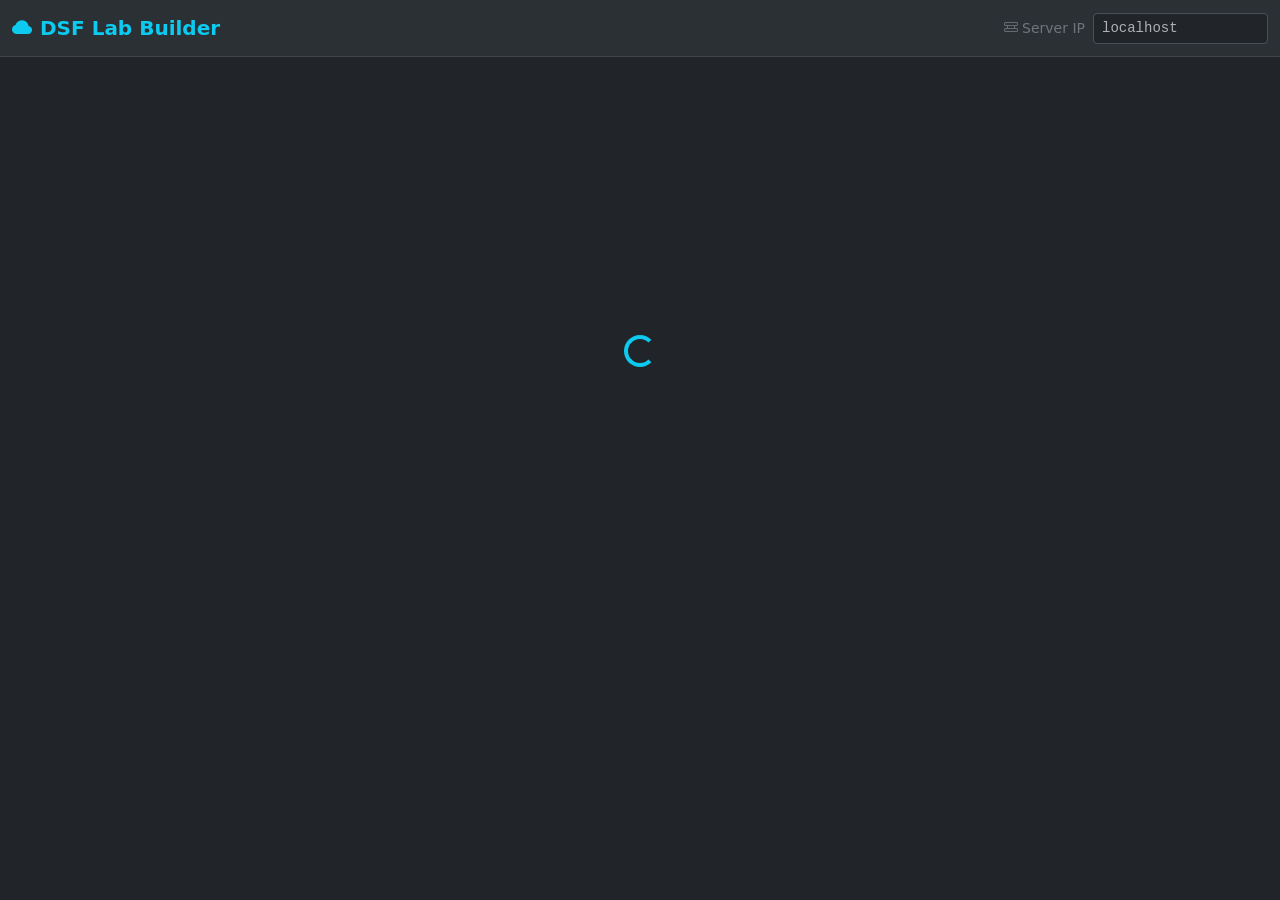
==== dsf-lab-builder/static/index.html @ b0427778 "dsf-lab-builder" ====
<!DOCTYPE html>
<html lang="en" data-bs-theme="dark">
<head>
  <meta charset="UTF-8">
  <meta name="viewport" content="width=device-width, initial-scale=1.0">
  <title>DSF Lab Builder</title>
  <link rel="stylesheet" href="https://cdn.jsdelivr.net/npm/bootstrap@5.3.3/dist/css/bootstrap.min.css">
  <link rel="stylesheet" href="https://cdn.jsdelivr.net/npm/bootstrap-icons@1.11.3/font/bootstrap-icons.min.css">
  <link rel="stylesheet" href="/style.css">
</head>
<body>

<nav class="navbar navbar-expand-lg bg-body-tertiary border-bottom border-secondary-subtle mb-4">
  <div class="container-fluid">
    <a class="navbar-brand fw-bold text-info" href="#"><i class="bi bi-cloud-fill me-2"></i>DSF Lab Builder</a>
    <span id="nav-breadcrumb" class="text-secondary small me-auto ms-3"></span>
    <div class="d-flex align-items-center gap-2">
      <label class="text-secondary small mb-0 text-nowrap" for="nav-server-ip">
        <i class="bi bi-hdd-rack me-1"></i>Server IP
      </label>
      <input type="text" class="form-control form-control-sm font-monospace" id="nav-server-ip"
             style="width:175px" placeholder="localhost" autocomplete="off"
             title="Server IP or hostname — replaces localhost everywhere: FAM onboarding info, command previews, asset export">
    </div>
  </div>
</nav>

<div class="container-fluid px-4" id="main-content">
  <div class="d-flex justify-content-center align-items-center" style="height: 60vh;">
    <div class="spinner-border text-info" role="status"></div>
  </div>
</div>

<!-- RDS Detail Offcanvas -->
<div class="offcanvas offcanvas-end" tabindex="-1" id="rdsOffcanvas" style="width:500px">
  <div class="offcanvas-header border-bottom border-secondary-subtle">
    <h6 class="offcanvas-title font-monospace" id="rdsOffcanvasTitle">RDS Info</h6>
    <button type="button" class="btn-close" data-bs-dismiss="offcanvas" title="Close panel"></button>
  </div>
  <div class="offcanvas-body p-0" id="rdsOffcanvasBody">
    <div class="d-flex justify-content-center align-items-center p-5">
      <div class="spinner-border spinner-border-sm text-info"></div>
    </div>
  </div>
</div>

<!-- Command Info Offcanvas -->
<div class="offcanvas offcanvas-end" tabindex="-1" id="cmdInfoOffcanvas" style="width:720px">
  <div class="offcanvas-header border-bottom border-secondary-subtle">
    <h6 class="offcanvas-title font-monospace" id="cmdInfoTitle">AWS Commands</h6>
    <button type="button" class="btn-close" data-bs-dismiss="offcanvas" title="Close"></button>
  </div>
  <div class="offcanvas-body" id="cmdInfoBody"></div>
</div>

<!-- RDS Create Confirm Modal -->
<div class="modal fade" id="rdsConfirmModal" tabindex="-1">
  <div class="modal-dialog modal-dialog-centered">
    <div class="modal-content">
      <div class="modal-header">
        <h5 class="modal-title"><i class="bi bi-database me-2 text-warning"></i>RDS Instance Already Exists</h5>
        <button type="button" class="btn-close" data-bs-dismiss="modal" title="Cancel"></button>
      </div>
      <div class="modal-body" id="rdsConfirmBody"></div>
      <div class="modal-footer">
        <button class="btn btn-secondary" data-bs-dismiss="modal">Cancel</button>
        <button class="btn btn-outline-warning" id="btn-rds-overwrite"
                title="Re-run setup on the existing instance (idempotent — updates parameter groups, CloudWatch export)">
          <i class="bi bi-arrow-repeat me-1"></i>Overwrite Existing
        </button>
        <button class="btn btn-warning" id="btn-rds-create-new"
                title="Create an additional RDS instance with a new identifier">
          <i class="bi bi-plus-circle me-1"></i>Create New Instance
        </button>
      </div>
    </div>
  </div>
</div>

<!-- Job Output Modal -->
<div class="modal fade" id="jobModal" tabindex="-1" data-bs-backdrop="static">
  <div class="modal-dialog modal-xl modal-dialog-scrollable">
    <div class="modal-content">
      <div class="modal-header">
        <h5 class="modal-title" id="jobModalTitle">Running...</h5>
        <span class="badge ms-2" id="jobModalBadge"></span>
      </div>
      <div class="modal-body p-0">
        <pre id="jobOutput" class="job-output m-0 p-3"></pre>
      </div>
      <div class="modal-footer">
        <button type="button" class="btn btn-secondary" id="jobModalClose" disabled data-bs-dismiss="modal">Close</button>
      </div>
    </div>
  </div>
</div>

<!-- ── Templates ─────────────────────────────────────────────── -->

<template id="tpl-home">
  <div class="d-flex justify-content-between align-items-center mb-4">
    <h4 class="mb-0"><i class="bi bi-grid-3x3-gap me-2 text-info"></i>Environments</h4>
    <button class="btn btn-info btn-sm" id="btn-deploy"
            title="Deploy a new isolated Floci (LocalStack) environment">
      <i class="bi bi-plus-circle me-1"></i>Deploy New Env
    </button>
  </div>
  <div id="env-grid" class="row row-cols-1 row-cols-md-2 row-cols-xl-3 g-3">
    <div class="col"><div class="card h-100 text-center py-5 text-secondary border-dashed">
      <i class="bi bi-arrow-clockwise fs-1 opacity-50"></i>
      <p class="mt-2">Loading environments…</p>
    </div></div>
  </div>
</template>

<template id="tpl-env-card">
  <div class="col">
    <div class="card h-100 env-card" data-env-id="">
      <div class="card-header d-flex justify-content-between align-items-center">
        <span class="fw-bold env-name"></span>
        <span class="badge env-status-badge"></span>
      </div>
      <div class="card-body small">
        <div class="row g-1">
          <div class="col-5 text-secondary">Floci Port</div>
          <div class="col-7 font-monospace env-port"></div>
          <div class="col-5 text-secondary">Account ID</div>
          <div class="col-7 font-monospace env-account"></div>
          <div class="col-5 text-secondary">RDS Range</div>
          <div class="col-7 font-monospace env-rds-range"></div>
        </div>
      </div>
      <div class="card-footer d-flex gap-2">
        <button class="btn btn-sm btn-outline-info btn-open flex-grow-1"
                title="Open environment details — RDS, S3, FAM info, generators">
          <i class="bi bi-arrow-right-circle me-1"></i>Open
        </button>
        <button class="btn btn-sm btn-outline-danger btn-destroy"
                title="Destroy this environment — stops all containers and removes all data">
          <i class="bi bi-trash3"></i>
        </button>
      </div>
    </div>
  </div>
</template>

<template id="tpl-env-detail">
  <div class="mb-3">
    <a href="#" class="text-decoration-none text-secondary small">
      <i class="bi bi-chevron-left me-1"></i>All Environments
    </a>
  </div>
  <div class="card mb-4">
    <div class="card-body d-flex flex-wrap gap-3 align-items-center">
      <h5 class="mb-0 me-3 fw-bold text-info" id="detail-title"></h5>
      <span class="badge" id="detail-status"></span>
      <div class="ms-auto d-flex gap-3 small font-monospace">
        <span title="Floci (LocalStack) port"><i class="bi bi-hdd-network me-1 text-secondary"></i><span id="detail-port"></span></span>
        <span title="AWS Account ID"><i class="bi bi-person-badge me-1 text-secondary"></i><span id="detail-account"></span></span>
        <span title="Docker network name"><i class="bi bi-diagram-3 me-1 text-secondary"></i><span id="detail-network"></span></span>
      </div>
    </div>
  </div>
  <ul class="nav nav-tabs mb-3" id="detail-tabs">
    <li class="nav-item"><a class="nav-link active" data-tab="resources" href="#">Resources</a></li>
    <li class="nav-item"><a class="nav-link" data-tab="create-rds" href="#">Create RDS</a></li>
    <li class="nav-item"><a class="nav-link" data-tab="fam" href="#">FAM / S3</a></li>
    <li class="nav-item"><a class="nav-link" data-tab="generator" href="#">Data Generator</a></li>
  </ul>
  <div id="detail-tab-content"></div>
</template>

<template id="tpl-tab-resources">
  <div class="row g-3">
    <div class="col-md-7">
      <div class="card h-100">
        <div class="card-header d-flex justify-content-between align-items-center">
          <span><i class="bi bi-database me-2 text-warning"></i>RDS Instances</span>
          <button class="btn btn-sm btn-outline-secondary" id="btn-refresh-detail"
                  title="Refresh resource list from LocalStack">
            <i class="bi bi-arrow-clockwise"></i>
          </button>
        </div>
        <div class="card-body p-0">
          <table class="table table-sm table-hover mb-0">
            <thead><tr><th>ID</th><th>Engine</th><th>Status</th><th>Endpoint</th><th class="text-center" style="width:100px">Actions</th></tr></thead>
            <tbody id="rds-tbody"><tr><td colspan="5" class="text-center text-secondary p-3">Loading…</td></tr></tbody>
          </table>
        </div>
      </div>
    </div>
    <div class="col-md-5">
      <div class="card h-100">
        <div class="card-header"><i class="bi bi-bucket me-2 text-info"></i>S3 Buckets</div>
        <div class="card-body p-0">
          <ul class="list-group list-group-flush" id="bucket-list">
            <li class="list-group-item text-secondary text-center">Loading…</li>
          </ul>
        </div>
      </div>
    </div>
  </div>

  <!-- Export panel -->
  <div class="card mt-3">
    <div class="card-header d-flex align-items-center gap-2">
      <i class="bi bi-file-earmark-spreadsheet text-success"></i>
      <span>Export DSF Hub Import Spreadsheet</span>
    </div>
    <div class="card-body">
      <p class="text-secondary small mb-3">
        Generates an <code>.xlsx</code> file with Cloud Account, RDS, and CloudWatch Log Group assets
        ready to import into DSF Hub. Fill in the fields below before downloading.
      </p>
      <div class="row g-3 align-items-end">
        <div class="col-md-4">
          <label class="form-label small">Server IP / Hostname
            <span class="text-secondary fw-normal">(replaces <code>localhost</code> in endpoint URLs)</span>
          </label>
          <input type="text" class="form-control form-control-sm font-monospace"
                 id="export-server-ip" placeholder="localhost" autocomplete="off">
        </div>
        <div class="col-md-5">
          <label class="form-label small">Agentless Gateway Name
            <span class="text-secondary fw-normal">(optional — fills <code>&lt;agentless-gateway-display-name&gt;</code>)</span>
          </label>
          <input type="text" class="form-control form-control-sm font-monospace"
                 id="export-gateway-name" placeholder="<agentless-gateway-display-name>" autocomplete="off">
        </div>
        <div class="col-md-3">
          <button class="btn btn-success btn-sm w-100" id="btn-export-assets"
                  title="Download DSF Hub import spreadsheet (.xlsx) for this environment">
            <i class="bi bi-download me-1"></i>Download Assets XLSX
          </button>
        </div>
      </div>
    </div>
  </div>
</template>

<template id="tpl-tab-create-rds">
  <div class="card" style="max-width:480px">
    <div class="card-header"><i class="bi bi-plus-circle me-2 text-warning"></i>Create RDS Instance</div>
    <div class="card-body">
      <div class="mb-3">
        <label class="form-label">Engine</label>
        <select class="form-select" id="rds-engine">
          <option value="postgres">PostgreSQL</option>
          <option value="mysql">MySQL</option>
          <option value="mariadb">MariaDB</option>
        </select>
      </div>
      <div class="d-flex align-items-center gap-2">
        <button class="btn btn-warning" id="btn-create-rds"
                title="Create the selected RDS engine in this environment and stream the setup output">
          <i class="bi bi-play-fill me-1"></i>Create &amp; Stream Output
        </button>
        <button class="btn btn-outline-info" id="btn-rds-info"
                title="Preview the AWS CLI commands that will run">
          <i class="bi bi-info-circle"></i>
        </button>
      </div>
    </div>
  </div>
</template>

<template id="tpl-tab-fam">
  <div class="row g-3">
    <div class="col-md-5">
      <div class="card">
        <div class="card-header"><i class="bi bi-plus-circle me-2 text-info"></i>Setup FAM Resources</div>
        <div class="card-body">
          <p class="text-secondary small mb-3">Creates FAM IAM user, source bucket, log destination bucket, and CloudTrail trail.</p>
          <div class="d-flex align-items-center gap-2">
            <button class="btn btn-info" id="btn-create-fam"
                    title="Run FAM setup pipeline: IAM user → S3 buckets → CloudTrail trail">
              <i class="bi bi-play-fill me-1"></i>Setup &amp; Stream Output
            </button>
            <button class="btn btn-outline-info" id="btn-fam-info"
                    title="Preview the AWS CLI commands that will run">
              <i class="bi bi-info-circle"></i>
            </button>
          </div>
          <hr>
          <p class="text-secondary small mb-2">Generate traffic and wait for CloudTrail logs (~65 s):</p>
          <button class="btn btn-outline-info btn-sm" id="btn-test-fam"
                  title="PUT/GET/LIST test objects into source bucket, then wait 65s for CloudTrail flush and list the log destination">
            <i class="bi bi-lightning me-1"></i>Test FAM Traffic + Check Logs
          </button>
        </div>
      </div>
    </div>
    <div class="col-md-7">
      <div class="card h-100">
        <div class="card-header"><i class="bi bi-info-circle me-2"></i>Onboarding Info</div>
        <div class="card-body" id="fam-info-body">
          <p class="text-secondary small">Run setup first to see DSF Hub onboarding info.</p>
        </div>
      </div>
    </div>
  </div>
</template>

<template id="tpl-tab-generator">
  <div class="row g-3">

    <!-- FAM generator -->
    <div class="col-12">
      <div class="card">
        <div class="card-header d-flex justify-content-between align-items-center">
          <span><i class="bi bi-bucket me-2 text-info"></i>FAM / S3 Background Generator</span>
          <span class="badge bg-secondary" id="fam-gen-badge">Stopped</span>
        </div>
        <div class="card-body">
          <p class="text-secondary small mb-2">Continuously simulates S3 file operations (PUT / GET / LIST / DELETE) to generate CloudTrail audit events.</p>
          <div class="d-flex gap-2 mb-2">
            <button class="btn btn-success btn-sm" id="btn-fam-gen-start"
                    title="Start FAM background activity generator (simulates S3 PUT/GET/LIST/DELETE)">
              <i class="bi bi-play-fill me-1"></i>Start
            </button>
            <button class="btn btn-danger btn-sm" id="btn-fam-gen-stop"
                    title="Stop the FAM generator">
              <i class="bi bi-stop-fill me-1"></i>Stop
            </button>
            <button class="btn btn-outline-secondary btn-sm ms-auto" id="btn-fam-gen-refresh"
                    title="Refresh FAM activity log">
              <i class="bi bi-arrow-clockwise"></i>
            </button>
          </div>
          <pre id="fam-gen-log" class="job-output gen-log p-2 m-0" style="max-height:180px">No activity yet.</pre>
        </div>
      </div>
    </div>

    <!-- RDS generators (populated dynamically) -->
    <div class="col-12">
      <div class="card">
        <div class="card-header"><i class="bi bi-database me-2 text-warning"></i>RDS Instance Generators</div>
        <div class="card-body" id="rds-gen-body">
          <p class="text-secondary small">Loading RDS instances…</p>
        </div>
      </div>
    </div>

  </div>
</template>

<script src="https://cdn.jsdelivr.net/npm/bootstrap@5.3.3/dist/js/bootstrap.bundle.min.js"></script>
<script src="https://cdn.jsdelivr.net/npm/jquery@3.7.1/dist/jquery.min.js"></script>
<script src="/app.js"></script>
</body>
</html>
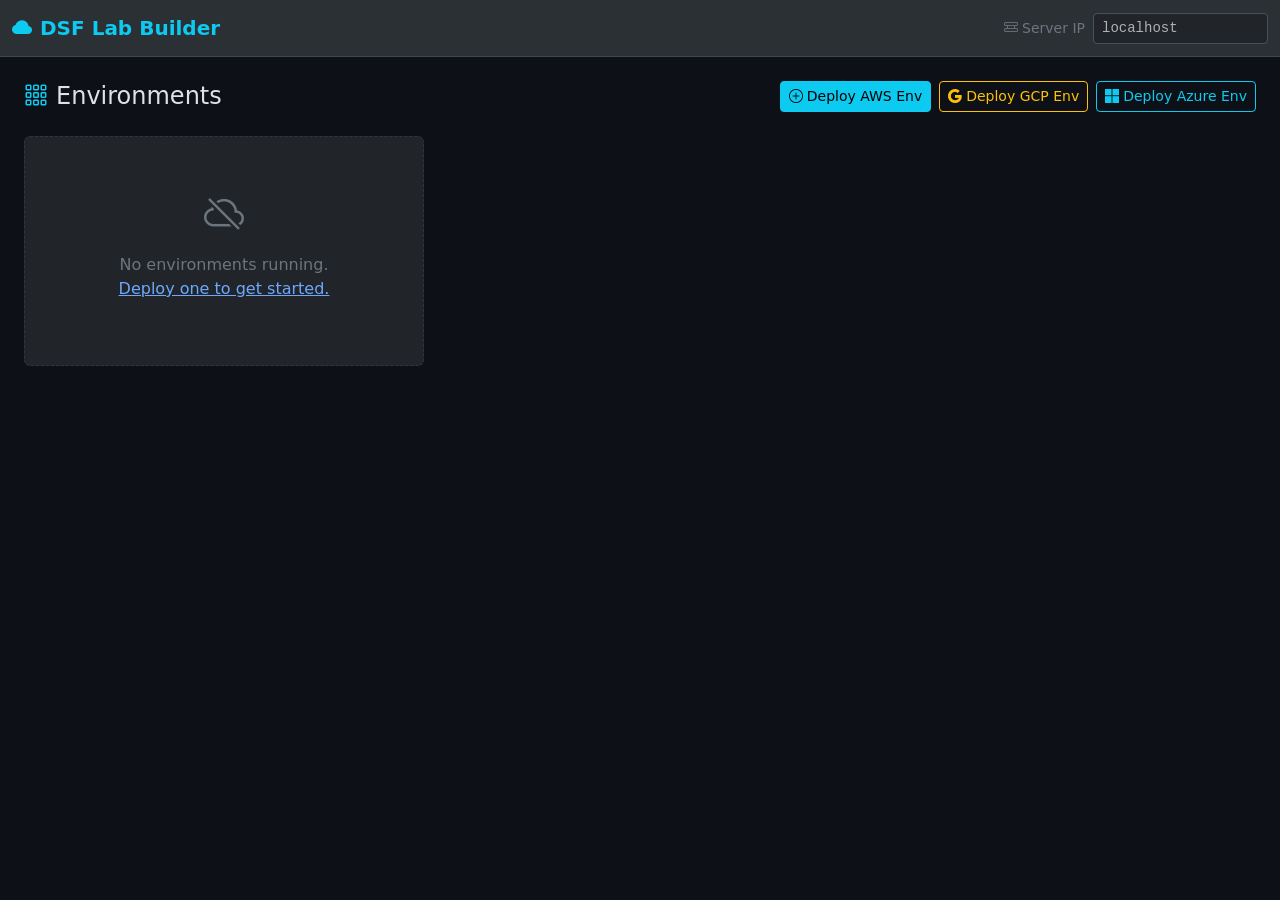
==== commit 7cb561c7: "fix API_BASE usage and add CONTEXT_PATH support to dsf-lab-builder All API calls in app.js now use A" ====
--- a/dsf-lab-builder/static/index.html
+++ b/dsf-lab-builder/static/index.html
@@ -6,7 +6,7 @@
   <title>DSF Lab Builder</title>
   <link rel="stylesheet" href="https://cdn.jsdelivr.net/npm/bootstrap@5.3.3/dist/css/bootstrap.min.css">
   <link rel="stylesheet" href="https://cdn.jsdelivr.net/npm/bootstrap-icons@1.11.3/font/bootstrap-icons.min.css">
-  <link rel="stylesheet" href="/style.css">
+  <link rel="stylesheet" href="style.css">
 </head>
 <body>
 
@@ -31,6 +31,32 @@
   </div>
 </div>
 
+<!-- Azure Database Detail Offcanvas -->
+<div class="offcanvas offcanvas-end" tabindex="-1" id="azDBOffcanvas" style="width:540px">
+  <div class="offcanvas-header border-bottom border-secondary-subtle">
+    <h6 class="offcanvas-title font-monospace" id="azDBOffcanvasTitle">Azure Database Info</h6>
+    <button type="button" class="btn-close" data-bs-dismiss="offcanvas" title="Close panel"></button>
+  </div>
+  <div class="offcanvas-body p-0" id="azDBOffcanvasBody">
+    <div class="d-flex justify-content-center align-items-center p-5">
+      <div class="spinner-border spinner-border-sm text-info"></div>
+    </div>
+  </div>
+</div>
+
+<!-- Cloud SQL Detail Offcanvas -->
+<div class="offcanvas offcanvas-end" tabindex="-1" id="cloudSQLOffcanvas" style="width:520px">
+  <div class="offcanvas-header border-bottom border-secondary-subtle">
+    <h6 class="offcanvas-title font-monospace" id="cloudSQLOffcanvasTitle">Cloud SQL Info</h6>
+    <button type="button" class="btn-close" data-bs-dismiss="offcanvas" title="Close panel"></button>
+  </div>
+  <div class="offcanvas-body p-0" id="cloudSQLOffcanvasBody">
+    <div class="d-flex justify-content-center align-items-center p-5">
+      <div class="spinner-border spinner-border-sm text-info"></div>
+    </div>
+  </div>
+</div>
+
 <!-- RDS Detail Offcanvas -->
 <div class="offcanvas offcanvas-end" tabindex="-1" id="rdsOffcanvas" style="width:500px">
   <div class="offcanvas-header border-bottom border-secondary-subtle">
@@ -100,10 +126,20 @@
 <template id="tpl-home">
   <div class="d-flex justify-content-between align-items-center mb-4">
     <h4 class="mb-0"><i class="bi bi-grid-3x3-gap me-2 text-info"></i>Environments</h4>
-    <button class="btn btn-info btn-sm" id="btn-deploy"
-            title="Deploy a new isolated Floci (LocalStack) environment">
-      <i class="bi bi-plus-circle me-1"></i>Deploy New Env
-    </button>
+    <div class="d-flex gap-2">
+      <button class="btn btn-info btn-sm" id="btn-deploy"
+              title="Deploy a new isolated AWS Floci (LocalStack) environment">
+        <i class="bi bi-plus-circle me-1"></i>Deploy AWS Env
+      </button>
+      <button class="btn btn-outline-warning btn-sm" id="btn-deploy-gcp"
+              title="Deploy a new isolated GCP Floci environment">
+        <i class="bi bi-google me-1"></i>Deploy GCP Env
+      </button>
+      <button class="btn btn-outline-info btn-sm" id="btn-deploy-az"
+              title="Deploy a new isolated Azure floci-az environment (port 6001+)">
+        <i class="bi bi-microsoft me-1"></i>Deploy Azure Env
+      </button>
+    </div>
   </div>
   <div id="env-grid" class="row row-cols-1 row-cols-md-2 row-cols-xl-3 g-3">
     <div class="col"><div class="card h-100 text-center py-5 text-secondary border-dashed">
@@ -345,8 +381,233 @@
   </div>
 </template>
 
+<template id="tpl-gcp-env-detail">
+  <div class="mb-3">
+    <a href="#" class="text-decoration-none text-secondary small">
+      <i class="bi bi-chevron-left me-1"></i>All Environments
+    </a>
+  </div>
+  <div class="card mb-4">
+    <div class="card-body d-flex flex-wrap gap-3 align-items-center">
+      <span class="badge bg-warning text-dark me-1"><i class="bi bi-google me-1"></i>GCP</span>
+      <h5 class="mb-0 me-3 fw-bold text-warning" id="gcp-detail-title"></h5>
+      <span class="badge" id="gcp-detail-status"></span>
+      <div class="ms-auto d-flex gap-3 small font-monospace">
+        <span title="floci-gcp port"><i class="bi bi-hdd-network me-1 text-secondary"></i><span id="gcp-detail-port"></span></span>
+        <span title="GCP Project ID"><i class="bi bi-folder me-1 text-secondary"></i><span id="gcp-detail-project"></span></span>
+        <span title="Docker network name"><i class="bi bi-diagram-3 me-1 text-secondary"></i><span id="gcp-detail-network"></span></span>
+      </div>
+    </div>
+  </div>
+  <ul class="nav nav-tabs mb-3" id="gcp-detail-tabs">
+    <li class="nav-item"><a class="nav-link active" data-gcp-tab="cloudsql" href="#">Cloud SQL</a></li>
+    <li class="nav-item"><a class="nav-link" data-gcp-tab="create-cloudsql" href="#">Create Cloud SQL</a></li>
+    <li class="nav-item"><a class="nav-link" data-gcp-tab="gcp-generator" href="#">Data Generator</a></li>
+  </ul>
+  <div id="gcp-detail-tab-content"></div>
+</template>
+
+<template id="tpl-tab-cloudsql">
+  <div class="card">
+    <div class="card-header d-flex justify-content-between align-items-center">
+      <span><i class="bi bi-database me-2 text-warning"></i>Cloud SQL Instances</span>
+      <button class="btn btn-sm btn-outline-secondary" id="btn-refresh-gcp-detail"
+              title="Refresh Cloud SQL instance list">
+        <i class="bi bi-arrow-clockwise"></i>
+      </button>
+    </div>
+    <div class="card-body p-0">
+      <table class="table table-sm table-hover mb-0">
+        <thead><tr><th>ID</th><th>Engine</th><th>Status</th><th>Endpoint</th><th class="text-center" style="width:100px">Actions</th></tr></thead>
+        <tbody id="cloudsql-tbody"><tr><td colspan="5" class="text-center text-secondary p-3">Loading…</td></tr></tbody>
+      </table>
+    </div>
+  </div>
+
+  <!-- Export panel -->
+  <div class="card mt-3">
+    <div class="card-header d-flex align-items-center gap-2">
+      <i class="bi bi-file-earmark-spreadsheet text-warning"></i>
+      <span>Export DSF Hub Import Spreadsheet</span>
+    </div>
+    <div class="card-body">
+      <p class="text-secondary small mb-3">
+        Generates an <code>.xlsx</code> file with the GCP Cloud Account asset
+        ready to import into DSF Hub. Fill in the fields below before downloading.
+      </p>
+      <div class="row g-3 align-items-end">
+        <div class="col-md-4">
+          <label class="form-label small">Server IP / Hostname
+            <span class="text-secondary fw-normal">(replaces <code>localhost</code> in endpoint URLs)</span>
+          </label>
+          <input type="text" class="form-control form-control-sm font-monospace"
+                 id="gcp-export-server-ip" placeholder="localhost" autocomplete="off">
+        </div>
+        <div class="col-md-5">
+          <label class="form-label small">Agentless Gateway Name
+            <span class="text-secondary fw-normal">(optional — fills <code>&lt;agentless-gateway-display-name&gt;</code>)</span>
+          </label>
+          <input type="text" class="form-control form-control-sm font-monospace"
+                 id="gcp-export-gateway-name" placeholder="<agentless-gateway-display-name>" autocomplete="off">
+        </div>
+        <div class="col-md-3">
+          <button class="btn btn-warning btn-sm w-100" id="btn-export-gcp-assets"
+                  title="Download GCP DSF Hub import spreadsheet (.xlsx) for this environment">
+            <i class="bi bi-download me-1"></i>Download Assets XLSX
+          </button>
+        </div>
+      </div>
+    </div>
+  </div>
+</template>
+
+<template id="tpl-tab-create-cloudsql">
+  <div class="card" style="max-width:480px">
+    <div class="card-header"><i class="bi bi-plus-circle me-2 text-warning"></i>Create Cloud SQL Instance</div>
+    <div class="card-body">
+      <div class="mb-3">
+        <label class="form-label">Engine</label>
+        <select class="form-select" id="cloudsql-engine">
+          <option value="postgres">PostgreSQL</option>
+        </select>
+      </div>
+      <div class="d-flex align-items-center gap-2">
+        <button class="btn btn-warning" id="btn-create-cloudsql"
+                title="Create the selected Cloud SQL engine and stream the setup output">
+          <i class="bi bi-play-fill me-1"></i>Create &amp; Stream Output
+        </button>
+        <button class="btn btn-outline-info" id="btn-cloudsql-info"
+                title="Preview the curl commands that will run">
+          <i class="bi bi-info-circle"></i>
+        </button>
+      </div>
+    </div>
+  </div>
+</template>
+
+<template id="tpl-tab-gcp-generator">
+  <div class="card">
+    <div class="card-header"><i class="bi bi-database me-2 text-warning"></i>Cloud SQL Instance Generators</div>
+    <div class="card-body" id="cloudsql-gen-body">
+      <p class="text-secondary small">Loading Cloud SQL instances…</p>
+    </div>
+  </div>
+</template>
+
+<!-- ── Azure Templates ─────────────────────────────────────────── -->
+
+<template id="tpl-az-env-detail">
+  <div class="mb-3">
+    <a href="#" class="text-decoration-none text-secondary small">
+      <i class="bi bi-chevron-left me-1"></i>All Environments
+    </a>
+  </div>
+  <div class="card mb-4">
+    <div class="card-body d-flex flex-wrap gap-3 align-items-center">
+      <span class="badge bg-info text-dark me-1"><i class="bi bi-microsoft me-1"></i>Azure</span>
+      <h5 class="mb-0 me-3 fw-bold text-info" id="az-detail-title"></h5>
+      <span class="badge" id="az-detail-status"></span>
+      <div class="ms-auto d-flex gap-3 small font-monospace">
+        <span title="floci-az port"><i class="bi bi-hdd-network me-1 text-secondary"></i><span id="az-detail-port"></span></span>
+        <span title="Azure Subscription ID"><i class="bi bi-key me-1 text-secondary"></i><span id="az-detail-sub"></span></span>
+        <span title="Docker network name"><i class="bi bi-diagram-3 me-1 text-secondary"></i><span id="az-detail-network"></span></span>
+      </div>
+    </div>
+  </div>
+  <ul class="nav nav-tabs mb-3" id="az-detail-tabs">
+    <li class="nav-item"><a class="nav-link active" data-az-tab="azdb" href="#">Azure Databases</a></li>
+    <li class="nav-item"><a class="nav-link" data-az-tab="create-azdb" href="#">Create Database</a></li>
+    <li class="nav-item"><a class="nav-link" data-az-tab="az-generator" href="#">Data Generator</a></li>
+  </ul>
+  <div id="az-detail-tab-content"></div>
+</template>
+
+<template id="tpl-tab-azdb">
+  <div class="card">
+    <div class="card-header d-flex justify-content-between align-items-center">
+      <span><i class="bi bi-database me-2 text-info"></i>Azure Managed Databases</span>
+      <button class="btn btn-sm btn-outline-secondary" id="btn-refresh-az-detail">
+        <i class="bi bi-arrow-clockwise"></i>
+      </button>
+    </div>
+    <div class="card-body p-0">
+      <table class="table table-sm table-hover mb-0">
+        <thead><tr><th>Name</th><th>Engine</th><th>Status</th><th>Endpoint</th><th class="text-center" style="width:110px">Actions</th></tr></thead>
+        <tbody id="azdb-tbody"><tr><td colspan="5" class="text-center text-secondary p-3">Loading…</td></tr></tbody>
+      </table>
+    </div>
+  </div>
+
+  <!-- Export panel -->
+  <div class="card mt-3">
+    <div class="card-header d-flex align-items-center gap-2">
+      <i class="bi bi-file-earmark-spreadsheet text-info"></i>
+      <span>Export DSF Hub Import Spreadsheet</span>
+    </div>
+    <div class="card-body">
+      <p class="text-secondary small mb-3">
+        Generates an <code>.xlsx</code> file with the Azure Cloud Account asset
+        ready to import into DSF Hub. Fill in the fields below before downloading.
+      </p>
+      <div class="row g-3 align-items-end">
+        <div class="col-md-4">
+          <label class="form-label small">Server IP / Hostname
+            <span class="text-secondary fw-normal">(replaces <code>localhost</code> in endpoint URLs)</span>
+          </label>
+          <input type="text" class="form-control form-control-sm font-monospace"
+                 id="az-export-server-ip" placeholder="localhost" autocomplete="off">
+        </div>
+        <div class="col-md-5">
+          <label class="form-label small">Agentless Gateway Name
+            <span class="text-secondary fw-normal">(optional — fills <code>&lt;agentless-gateway-display-name&gt;</code>)</span>
+          </label>
+          <input type="text" class="form-control form-control-sm font-monospace"
+                 id="az-export-gateway-name" placeholder="<agentless-gateway-display-name>" autocomplete="off">
+        </div>
+        <div class="col-md-3">
+          <button class="btn btn-info btn-sm w-100" id="btn-export-az-assets"
+                  title="Download Azure DSF Hub import spreadsheet (.xlsx) for this environment">
+            <i class="bi bi-download me-1"></i>Download Assets XLSX
+          </button>
+        </div>
+      </div>
+    </div>
+  </div>
+</template>
+
+<template id="tpl-tab-create-azdb">
+  <div class="card" style="max-width:480px">
+    <div class="card-header"><i class="bi bi-plus-circle me-2 text-info"></i>Create Azure Database</div>
+    <div class="card-body">
+      <div class="mb-3">
+        <label class="form-label">Engine</label>
+        <select class="form-select" id="azdb-engine">
+          <option value="mysql">Azure Database for MySQL (Flexible)</option>
+          <option value="mariadb">Azure Database for MariaDB (Single)</option>
+          <option value="postgres">Azure Database for PostgreSQL (Flexible)</option>
+        </select>
+      </div>
+      <div class="d-flex align-items-center gap-2">
+        <button class="btn btn-info" id="btn-create-azdb">
+          <i class="bi bi-play-fill me-1"></i>Create &amp; Stream Output
+        </button>
+        <span class="text-secondary small" id="azdb-suggest-label"></span>
+      </div>
+    </div>
+  </div>
+</template>
+
+<template id="tpl-tab-az-generator">
+  <div class="card">
+    <div class="card-header"><i class="bi bi-database me-2 text-info"></i>Azure Database Generators</div>
+    <div class="card-body" id="az-gen-body">
+      <p class="text-secondary small">Loading Azure databases…</p>
+    </div>
+  </div>
+</template>
+
 <script src="https://cdn.jsdelivr.net/npm/bootstrap@5.3.3/dist/js/bootstrap.bundle.min.js"></script>
 <script src="https://cdn.jsdelivr.net/npm/jquery@3.7.1/dist/jquery.min.js"></script>
-<script src="/app.js"></script>
+<script src="app.js"></script>
 </body>
 </html>
--- a/dsf-lab-builder/static/style.css
+++ b/dsf-lab-builder/static/style.css
@@ -0,0 +1,66 @@
+body {
+  background-color: #0d1117;
+  min-height: 100vh;
+}
+
+.job-output {
+  font-family: 'SFMono-Regular', Consolas, 'Liberation Mono', Menlo, monospace;
+  font-size: 0.78rem;
+  background: #0d1117;
+  color: #58a6ff;
+  min-height: 300px;
+  max-height: 60vh;
+  overflow-y: auto;
+  white-space: pre-wrap;
+  word-break: break-all;
+}
+
+.gen-log {
+  color: #3fb950;
+  min-height: 120px;
+}
+
+.env-card {
+  cursor: pointer;
+  transition: border-color 0.15s, box-shadow 0.15s;
+}
+.env-card:hover {
+  border-color: #58a6ff !important;
+  box-shadow: 0 0 0 2px rgba(88,166,255,0.15);
+}
+
+.border-dashed {
+  border-style: dashed !important;
+  border-color: #30363d !important;
+}
+
+.fam-info-table th {
+  width: 40%;
+  color: #8b949e;
+  font-weight: normal;
+}
+.fam-info-table td {
+  font-family: monospace;
+  font-size: 0.82rem;
+}
+
+/* Command Info Offcanvas */
+.cmd-info-step {
+  border-left: 3px solid #1f6feb;
+  padding-left: 1rem;
+}
+
+.cmd-block {
+  background: #0d1117;
+  border: 1px solid #30363d;
+  color: #e6edf3;
+  font-family: 'SFMono-Regular', Consolas, 'Liberation Mono', Menlo, monospace;
+  font-size: 0.76rem;
+  line-height: 1.5;
+  overflow-x: auto;
+  white-space: pre;
+}
+
+.cmd-block .hl-flag  { color: #79c0ff; }
+.cmd-block .hl-value { color: #a5d6ff; }
+.cmd-block .hl-note  { color: #8b949e; }
